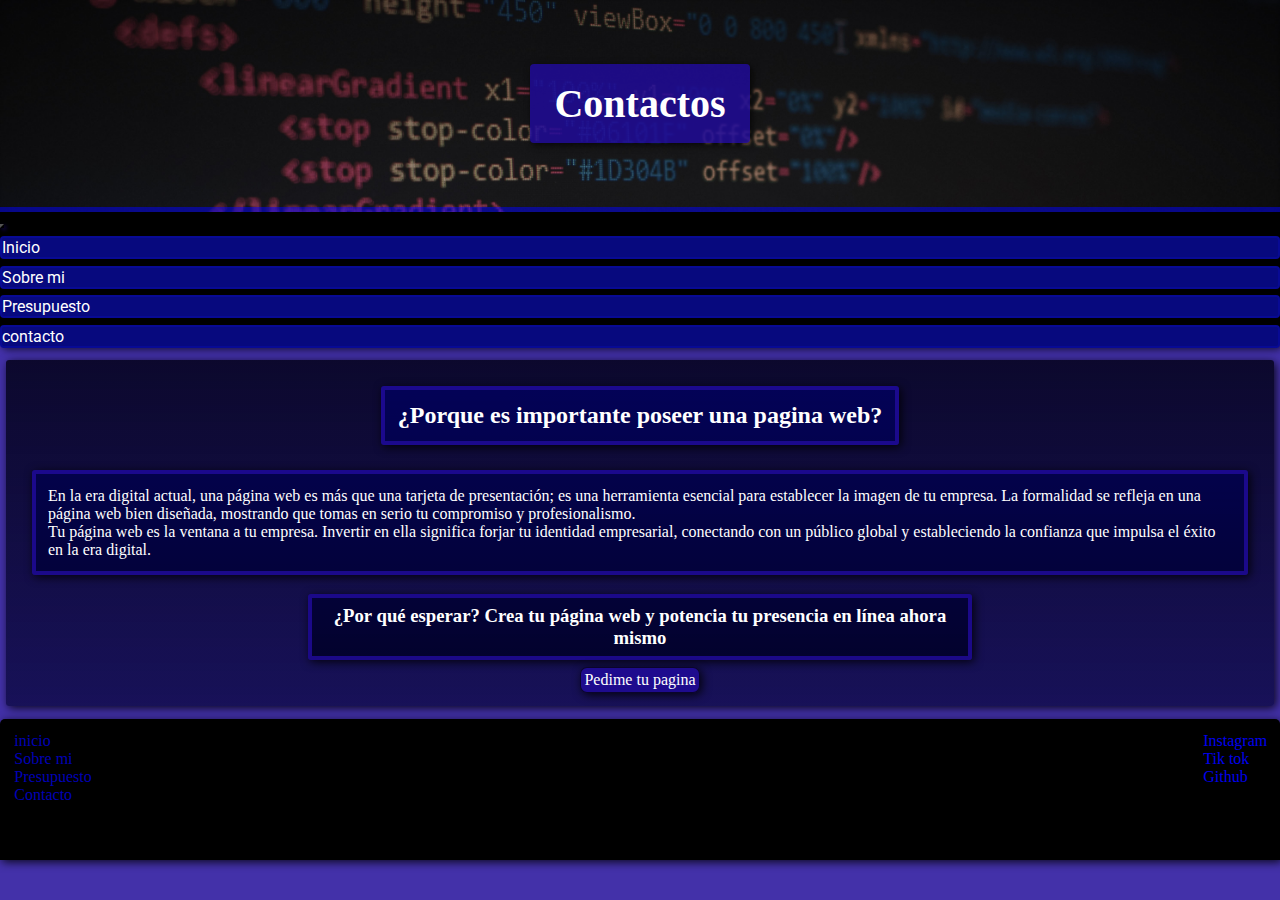
==== html/contaco.html @ cbf7db59 "Primer commit: version 1.0" ====
<!DOCTYPE html>
<html lang="en">
<head>
    <meta charset="UTF-8">
    <meta name="viewport" content="width=device-width, initial-scale=1.0">
    <title>fedePagina</title>
    <link
      href="https://cdn.jsdelivr.net/npm/bootstrap@5.3.1/dist/css/bootstrap.min.css"
      rel="stylesheet"
      integrity="sha384-4bw+/aepP/YC94hEpVNVgiZdgIC5+VKNBQNGCHeKRQN+PtmoHDEXuppvnDJzQIu9"
      crossorigin="anonymous"
    />
    <link rel="stylesheet" href="../css/estilo.css" />
    <link href="https://fonts.googleapis.com/css2?family=Roboto:wght@400;700&display=swap" rel="stylesheet">
</head>
<body class="bodyGeneral">
    <header class="headerGeneral">
        <div class="contPortada">
          <h1 class="tituHeader2 text-uppercase">Contactos</h1>  
        </div>  
        <nav class="navbar ">
            <div class="container-fluid">
              <a class="navbar-brand" href=""></a>
              <button class="navbar-toggler azul" type="button" data-bs-toggle="collapse" data-bs-target="#navbarNav" aria-controls="navbarNav" aria-expanded="false" aria-label="Toggle navigation">
                <span class="navbar-toggler-icon"></span>
              </button>
              <div class="collapse navbar-collapse" id="navbarNav">
                <ul class="navbar-nav">
                  <li class="nav-item lineaGris">
                    <a class="nav-link fuenteHeader" href="../index.html">Inicio</a>
                  </li>
                  <li class="nav-item lineaGris">
                    <a class="nav-link fuenteHeader" href="../html/sobreMi.html">Sobre mi</a>
                  </li>
                  <li class="nav-item lineaGris">
                    <a class="nav-link fuenteHeader" href="../html/presupuesto.html">Presupuesto</a>
                  </li>
                  <li class="nav-item lineaGris">
                    <a class="nav-link fuenteHeader" href="../html/contaco.html">contacto</a>
                  </li>
                </ul>
              </div>
            </div>
          </nav>
      </header>
    <main class="mainGeneral">
      <div class="cajaMain">
        <h2 class="tituMain">¿Porque es importante poseer una pagina web?</h2>
        <div class="parrafo">
          <p class="respuestaMain">En la era digital actual, una página web es más que una tarjeta de presentación; es una herramienta esencial para establecer la imagen de tu empresa. La formalidad se refleja en una página web bien diseñada, mostrando que tomas en serio tu compromiso y profesionalismo.</p>                
          <p class="respuestaMain">Tu página web es la ventana a tu empresa. Invertir en ella significa forjar tu identidad empresarial, conectando con un público global y estableciendo la confianza que impulsa el éxito en la era digital.</p>               </div>   
        </div>
      <div class="cajaMain">
        <h3 class="tituMain">¿Por qué esperar? Crea tu página web y potencia tu presencia en línea ahora mismo</h3>
        <a class="btnMain" href="presupuesto.html"> Pedime tu pagina </a>
      </div>  
    </main>
    <footer class="footerGeneral">
      <div class="cajaFooter">
        <div class="footerIzquierda">
          <ul>
            <li><a class="linkFooter" href="index.html">inicio</a></li>
            <li><a class="linkFooter" href="html/sobreMi.html">Sobre mi</a></li>
            <li><a class="linkFooter" href="html/presupuesto.html">Presupuesto</a></li>
            <li><a class="linkFooter" href="html/contaco.html">Contacto</a></li>
          </ul>
        </div>
        <div class="footerDerecha">
          <ul>
            <li><a href="#">Instagram</a></li>
            <li><a href="#">Tik tok</a></li>
            <li><a href="#">Github</a></li>
          </ul>
        </div>
      </div>
        <h4 class="copyFooter">Copyright © 2023. Todos Los Derechos Reservados</h4>
    </footer>
    <script
    src="https://cdn.jsdelivr.net/npm/bootstrap@5.3.1/dist/js/bootstrap.bundle.min.js"
    integrity="sha384-HwwvtgBNo3bZJJLYd8oVXjrBZt8cqVSpeBNS5n7C8IVInixGAoxmnlMuBnhbgrkm"
    crossorigin="anonymous"
    ></script>   
</body>
</html>
---- css/estilo.css ----
@charset "UTF-8";
.bodyGeneral {
  background-color: rgba(32, 11, 153, 0.842);
}

ul {
  list-style: none;
  padding-left: 0;
}

a {
  text-decoration: none;
}

.headerGeneral {
  background-color: black;
  margin: 0%;
  border-radius: 0px 0px 6px 6px;
  box-shadow: 2px 2px 7px rgba(0, 0, 0, 0.616);
  padding: 0%;
}

.fuenteHeader {
  color: white;
  font-family: "Roboto", sans-serif;
  text-align: center;
  white-space: nowrap;
}

.lineaGris {
  background-color: rgba(9, 11, 153, 0.822);
  border: rgba(9, 11, 153, 0.822) 2px solid;
  border-radius: 4px;
  margin: 0.5% 0%;
}

.imgHeader {
  width: 100%;
  height: auto;
  display: block;
  max-width: 100%;
}

.tituHeader {
  box-shadow: 2px 2px 7px rgba(0, 0, 0, 0.705);
  background-color: rgba(32, 11, 153, 0.842);
  color: #fff;
  padding: 1rem 1.5rem;
  font-size: 250%;
  border-radius: 4px;
  text-align: center;
  margin-top: 20%;
}

.subHeader {
  box-shadow: 2px 2px 7px rgba(0, 0, 0, 0.705);
  background-color: rgba(32, 11, 153, 0.548);
  color: rgba(255, 255, 255, 0.8156862745);
  padding: 1rem 2rem;
  font-size: 160%;
  margin-top: 0%;
  margin-bottom: 20%;
  text-align: center;
  border-radius: 3px;
}

.contPortada {
  display: flex;
  flex-direction: column;
  align-items: center;
  width: 100%;
  background-image: url(../img/florian-olivo-4hbJ-eymZ1o-unsplash.jpg);
  background-size: cover;
  background-repeat: no-repeat;
  border-bottom: rgba(0, 0, 255, 0.5) 5px solid;
}

.azul {
  background-color: rgba(37, 10, 187, 0.808);
  box-shadow: 2px 2px 4px rgba(32, 11, 153, 0.548);
}

@media (max-width: 848px) {
  .tituHeader {
    font-size: 200%;
    margin-top: 40%;
  }
  .subHeader {
    font-size: 120%;
    margin-bottom: 40%;
  }
}
@media (max-width: 642px) {
  .tituHeader {
    font-size: 160%;
    margin-top: 55%;
  }
  .subHeader {
    font-size: 100%;
    margin-bottom: 55%;
  }
}
@media (max-width: 468px) {
  .tituHeader {
    font-size: 120%;
    margin-top: 65%;
    padding: 3%;
  }
  .subHeader {
    font-size: 80%;
    padding: 3%;
    margin-bottom: 65%;
  }
}
.tituHeader2 {
  box-shadow: 2px 2px 7px rgba(0, 0, 0, 0.705);
  background-color: rgba(32, 11, 153, 0.842);
  color: #fff;
  padding: 1rem 1.5rem;
  font-size: 250%;
  border-radius: 4px;
  text-align: center;
  margin-top: 5%;
  margin-bottom: 5%;
}

@media (max-width: 848px) {
  .tituHeader2 {
    font-size: 200%;
    margin-top: 10%;
    margin-bottom: 10%;
  }
}
@media (max-width: 642px) {
  .tituHeader2 {
    font-size: 160%;
    margin-top: 15%;
    margin-bottom: 15%;
  }
}
@media (max-width: 468px) {
  .tituHeader2 {
    font-size: 120%;
    margin-top: 20%;
    margin-bottom: 20%;
    padding: 3%;
  }
}
.mainGeneral {
  background: linear-gradient(to bottom, rgb(0, 0, 0), rgba(1, 1, 68, 0.562));
  background-blend-mode: multiply; /* Puedes ajustar esto según el efecto deseado */
  background-size: cover;
  background-attachment: fixed;
  margin: 1% 0.5%;
  border-radius: 3px;
  padding: 1%;
  display: flex;
  flex-direction: column;
  align-items: center;
  box-shadow: 2px 2px 10px rgba(0, 0, 0, 0.842);
}

.cajaMain {
  display: flex;
  flex-direction: column;
  align-items: center;
}

.tituMain {
  background: linear-gradient(to bottom, rgba(0, 0, 255, 0.5), rgb(0, 0, 0));
  background-blend-mode: soft-light; /* Puedes ajustar esto según el efecto deseado */
  background-size: cover;
  background-attachment: fixed;
  text-align: center;
  margin: 1%;
  padding: 1%;
  color: white;
  border: rgba(32, 11, 153, 0.842) solid 4px;
  border-radius: 3px;
  box-shadow: 2px 2px 10px rgba(0, 0, 0, 0.842);
}

.respuestaMain {
  color: white;
  border-top: none;
}

.parrafo {
  background: linear-gradient(to bottom, rgba(0, 0, 255, 0.5), rgb(0, 0, 0));
  background-blend-mode: soft-light;
  background-size: cover;
  background-attachment: fixed;
  border: rgba(32, 11, 153, 0.842) solid 4px;
  border-radius: 3px;
  box-shadow: 2px 2px 10px rgba(0, 0, 0, 0.842);
  margin: 1%;
  padding: 1%;
}

.btnMain {
  color: white;
  background-color: rgba(32, 11, 153, 0.842);
  border: 1px rgba(7, 4, 26, 0.842) solid;
  border-radius: 7px;
  box-shadow: 2px 2px 10px rgba(0, 0, 0, 0.842);
  padding: 0.5%;
}

.footerGeneral {
  display: flex;
  flex-direction: column;
  background-color: black;
  border-radius: 5px 5px 0px 0px;
  box-shadow: 2px 2px 10px rgba(0, 0, 0, 0.842);
}

.footerDerecha {
  margin: 1%;
}

.footerIzquierda {
  margin: 1%;
}

.copyFooter {
  font-size: 100%;
  text-align: center;
  margin: 1%;
}

.cajaFooter {
  display: flex;
  flex-direction: row;
  justify-content: space-between;
}

.linkFooter {
  margin: 1% 2%;
  color: rgba(0, 0, 255, 0.719);
}

* {
  margin: 0;
  padding: 0;
}

/*# sourceMappingURL=estilo.css.map */
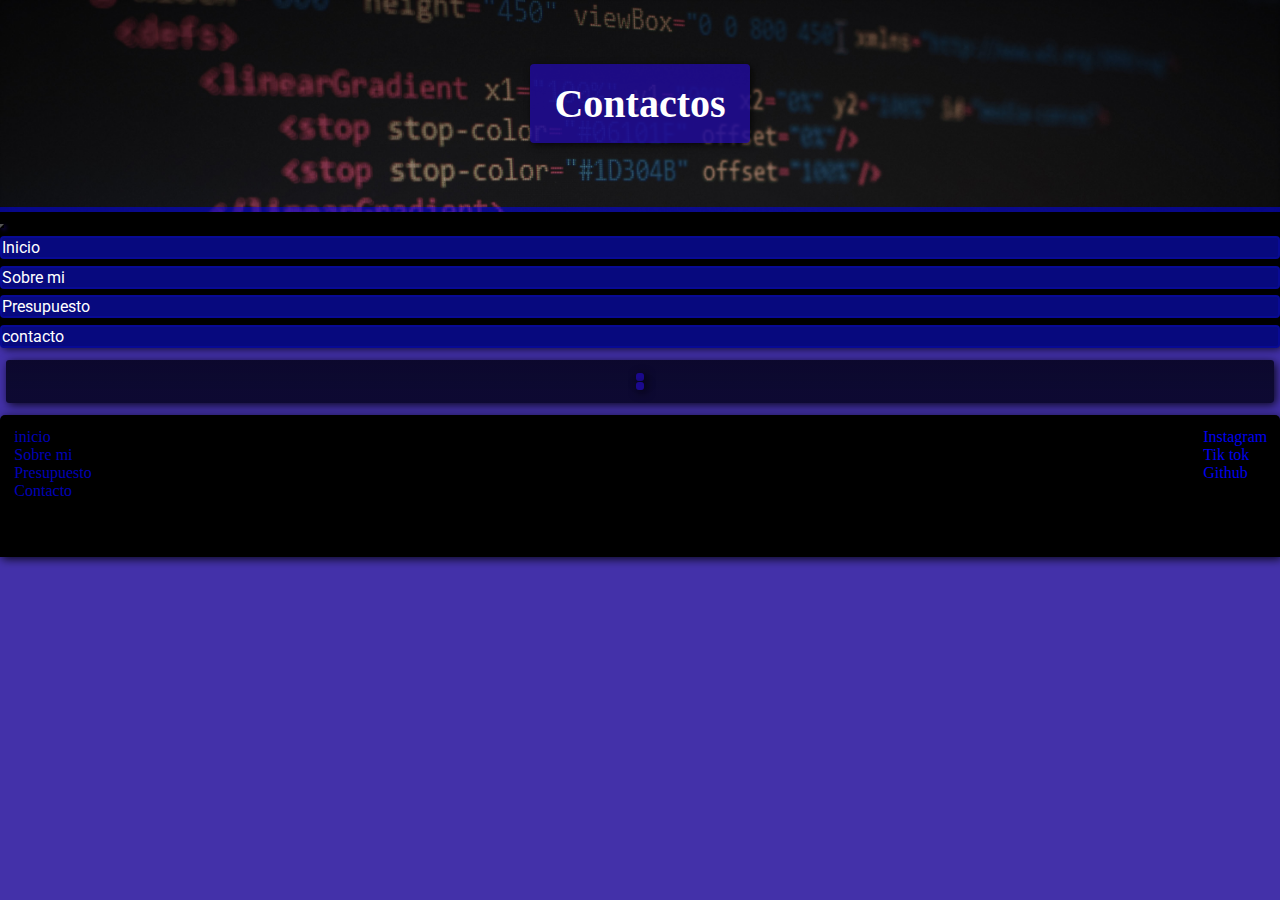
==== commit 0f26b7fd: "Desarrollo de la creacion: version 1.1" ====
--- a/html/contaco.html
+++ b/html/contaco.html
@@ -45,15 +45,12 @@
       </header>
     <main class="mainGeneral">
       <div class="cajaMain">
-        <h2 class="tituMain">¿Porque es importante poseer una pagina web?</h2>
+        <h2 class="tituMain"></h2>
         <div class="parrafo">
-          <p class="respuestaMain">En la era digital actual, una página web es más que una tarjeta de presentación; es una herramienta esencial para establecer la imagen de tu empresa. La formalidad se refleja en una página web bien diseñada, mostrando que tomas en serio tu compromiso y profesionalismo.</p>                
-          <p class="respuestaMain">Tu página web es la ventana a tu empresa. Invertir en ella significa forjar tu identidad empresarial, conectando con un público global y estableciendo la confianza que impulsa el éxito en la era digital.</p>               </div>   
-        </div>
-      <div class="cajaMain">
-        <h3 class="tituMain">¿Por qué esperar? Crea tu página web y potencia tu presencia en línea ahora mismo</h3>
-        <a class="btnMain" href="presupuesto.html"> Pedime tu pagina </a>
-      </div>  
+          <p class="respuestaMain"></p>
+          <p class="respuestaMain"></p>
+          <p class="respuestaMain"></p>
+        </div> 
     </main>
     <footer class="footerGeneral">
       <div class="cajaFooter">
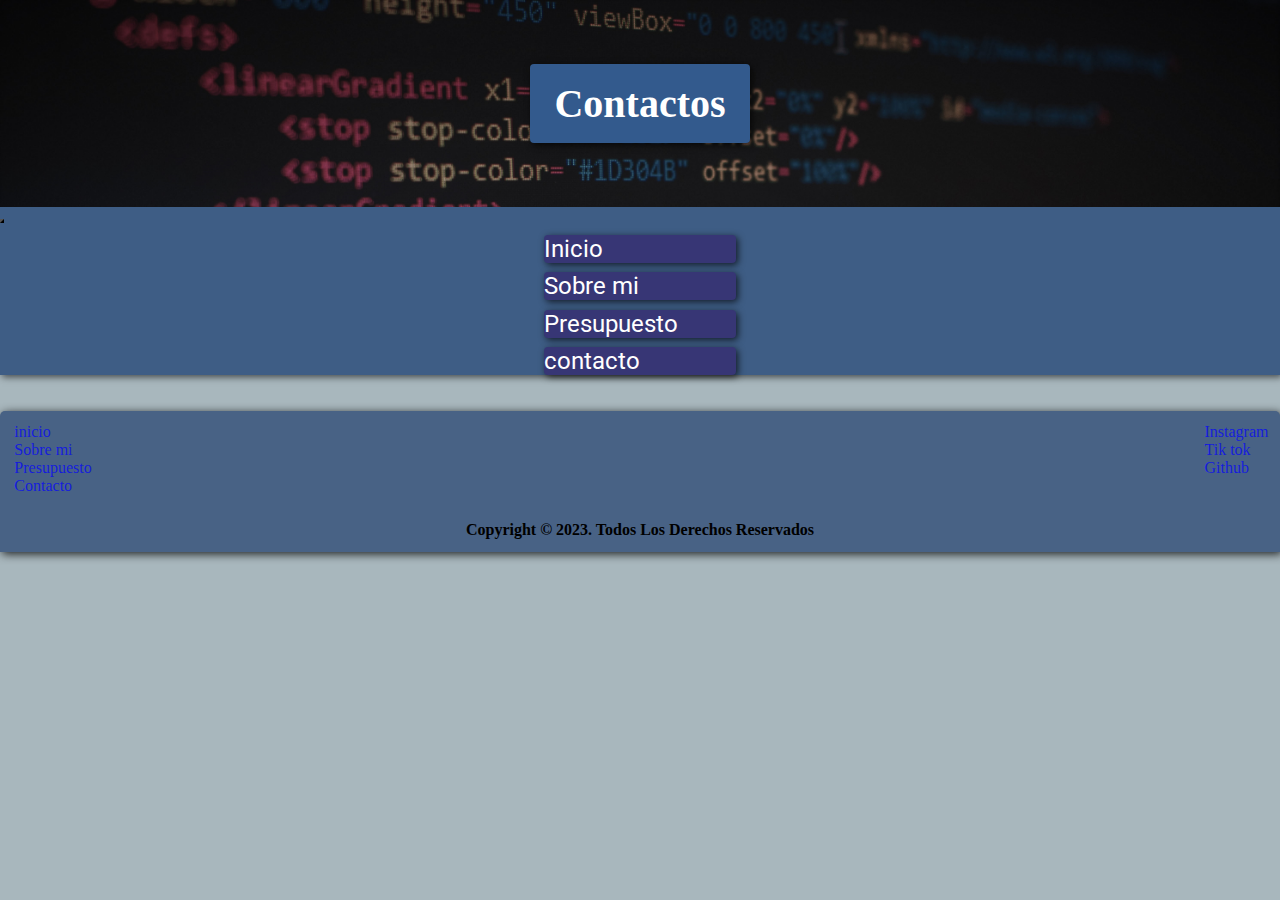
==== commit bfcc2f7c: "Solo falta el  ultimo paso: version 1.4" ====
--- a/html/contaco.html
+++ b/html/contaco.html
@@ -64,9 +64,9 @@
         </div>
         <div class="footerDerecha">
           <ul>
-            <li><a href="#">Instagram</a></li>
-            <li><a href="#">Tik tok</a></li>
-            <li><a href="#">Github</a></li>
+            <li><a class="linkFooter" target="_blank" href="https://www.instagram.com/fede_marcenac/#">Instagram</a></li>
+            <li><a class="linkFooter" target="_blank" href="https://www.tiktok.com/@fede_marcenaccc">Tik tok</a></li>
+            <li><a class="linkFooter" target="_blank" href="https://github.com/FedericoMarcenac">Github</a></li>
           </ul>
         </div>
       </div>
--- a/css/estilo.css
+++ b/css/estilo.css
@@ -1,6 +1,7 @@
-@charset "UTF-8";
 .bodyGeneral {
-  background-color: rgba(32, 11, 153, 0.842);
+  background-color: rgb(168, 183, 189);
+  overflow-y: auto;
+  width: 100%;
 }
 
 ul {
@@ -12,49 +13,55 @@
   text-decoration: none;
 }
 
+body {
+  margin: 0;
+  padding: 0;
+}
+
 .headerGeneral {
-  background-color: black;
+  background-color: rgb(62, 93, 133);
   margin: 0%;
-  border-radius: 0px 0px 6px 6px;
   box-shadow: 2px 2px 7px rgba(0, 0, 0, 0.616);
   padding: 0%;
 }
 
 .fuenteHeader {
   color: white;
+  font-size: 150%;
   font-family: "Roboto", sans-serif;
   text-align: center;
   white-space: nowrap;
 }
 
 .lineaGris {
-  background-color: rgba(9, 11, 153, 0.822);
-  border: rgba(9, 11, 153, 0.822) 2px solid;
+  background-color: rgb(55, 54, 117);
   border-radius: 4px;
-  margin: 0.5% 0%;
+  box-shadow: 2px 2px 7px rgba(0, 0, 0, 0.705);
+  width: 15%;
+  margin: 0.75% auto;
 }
 
 .imgHeader {
   width: 100%;
   height: auto;
   display: block;
-  max-width: 100%;
 }
 
 .tituHeader {
   box-shadow: 2px 2px 7px rgba(0, 0, 0, 0.705);
-  background-color: rgba(32, 11, 153, 0.842);
+  background-color: rgb(62, 93, 133);
   color: #fff;
   padding: 1rem 1.5rem;
   font-size: 250%;
   border-radius: 4px;
   text-align: center;
   margin-top: 20%;
+  align-self: center;
 }
 
 .subHeader {
   box-shadow: 2px 2px 7px rgba(0, 0, 0, 0.705);
-  background-color: rgba(32, 11, 153, 0.548);
+  background-color: rgb(88, 110, 139);
   color: rgba(255, 255, 255, 0.8156862745);
   padding: 1rem 2rem;
   font-size: 160%;
@@ -62,24 +69,31 @@
   margin-bottom: 20%;
   text-align: center;
   border-radius: 3px;
+  align-self: center;
 }
 
 .contPortada {
   display: flex;
   flex-direction: column;
-  align-items: center;
   width: 100%;
-  background-image: url(../img/florian-olivo-4hbJ-eymZ1o-unsplash.jpg);
+  background-image: url(../img/fondonose.jpg);
   background-size: cover;
   background-repeat: no-repeat;
-  border-bottom: rgba(0, 0, 255, 0.5) 5px solid;
 }
 
 .azul {
-  background-color: rgba(37, 10, 187, 0.808);
-  box-shadow: 2px 2px 4px rgba(32, 11, 153, 0.548);
-}
-
+  background-color: rgb(62, 93, 133);
+  border: rgb(62, 93, 133) solid 1p;
+}
+
+@media (max-width: 1098px) {
+  .lineaGris {
+    width: 20%;
+  }
+  .fuenteHeader {
+    font-size: 140%;
+  }
+}
 @media (max-width: 848px) {
   .tituHeader {
     font-size: 200%;
@@ -89,6 +103,12 @@
     font-size: 120%;
     margin-bottom: 40%;
   }
+  .lineaGris {
+    width: 25%;
+  }
+  .fuenteHeader {
+    font-size: 130%;
+  }
 }
 @media (max-width: 642px) {
   .tituHeader {
@@ -98,6 +118,12 @@
   .subHeader {
     font-size: 100%;
     margin-bottom: 55%;
+  }
+  .lineaGris {
+    width: 35%;
+  }
+  .fuenteHeader {
+    font-size: 120%;
   }
 }
 @media (max-width: 468px) {
@@ -111,10 +137,22 @@
     padding: 3%;
     margin-bottom: 65%;
   }
-}
+  .lineaGris {
+    width: 40%;
+  }
+  .fuenteHeader {
+    font-size: 110%;
+  }
+}
+.funciona {
+  position: sticky;
+  top: 0;
+  z-index: 100;
+}
+
 .tituHeader2 {
   box-shadow: 2px 2px 7px rgba(0, 0, 0, 0.705);
-  background-color: rgba(32, 11, 153, 0.842);
+  background-color: rgb(51, 90, 141);
   color: #fff;
   padding: 1rem 1.5rem;
   font-size: 250%;
@@ -122,6 +160,7 @@
   text-align: center;
   margin-top: 5%;
   margin-bottom: 5%;
+  align-self: center;
 }
 
 @media (max-width: 848px) {
@@ -147,52 +186,40 @@
   }
 }
 .mainGeneral {
-  background: linear-gradient(to bottom, rgb(0, 0, 0), rgba(1, 1, 68, 0.562));
-  background-blend-mode: multiply; /* Puedes ajustar esto según el efecto deseado */
+  padding: 1%;
+  display: flex;
+  flex-direction: column;
+  align-items: center;
+  width: 100%;
+}
+
+.cajaMain {
+  display: flex;
+  flex-direction: column;
+  align-items: center;
+}
+
+.tituMain {
+  text-align: center;
+  margin: 1%;
+  margin-top: 5%;
+  padding: 1%;
+  color: black;
+  font-family: "Libre Baskerville", serif;
+}
+
+.respuestaMain {
+  color: black;
+  border-top: none;
+  display: flex;
+  flex-direction: row;
+  align-items: center;
+}
+
+.parrafo {
   background-size: cover;
   background-attachment: fixed;
-  margin: 1% 0.5%;
   border-radius: 3px;
-  padding: 1%;
-  display: flex;
-  flex-direction: column;
-  align-items: center;
-  box-shadow: 2px 2px 10px rgba(0, 0, 0, 0.842);
-}
-
-.cajaMain {
-  display: flex;
-  flex-direction: column;
-  align-items: center;
-}
-
-.tituMain {
-  background: linear-gradient(to bottom, rgba(0, 0, 255, 0.5), rgb(0, 0, 0));
-  background-blend-mode: soft-light; /* Puedes ajustar esto según el efecto deseado */
-  background-size: cover;
-  background-attachment: fixed;
-  text-align: center;
-  margin: 1%;
-  padding: 1%;
-  color: white;
-  border: rgba(32, 11, 153, 0.842) solid 4px;
-  border-radius: 3px;
-  box-shadow: 2px 2px 10px rgba(0, 0, 0, 0.842);
-}
-
-.respuestaMain {
-  color: white;
-  border-top: none;
-}
-
-.parrafo {
-  background: linear-gradient(to bottom, rgba(0, 0, 255, 0.5), rgb(0, 0, 0));
-  background-blend-mode: soft-light;
-  background-size: cover;
-  background-attachment: fixed;
-  border: rgba(32, 11, 153, 0.842) solid 4px;
-  border-radius: 3px;
-  box-shadow: 2px 2px 10px rgba(0, 0, 0, 0.842);
   margin: 1%;
   padding: 1%;
 }
@@ -204,12 +231,166 @@
   border-radius: 7px;
   box-shadow: 2px 2px 10px rgba(0, 0, 0, 0.842);
   padding: 0.5%;
-}
-
+  margin-top: 2%;
+  margin-bottom: 3%;
+}
+
+.margenDerecha {
+  margin-right: 20%;
+}
+
+.margenIzquierda {
+  margin-left: 20%;
+}
+
+.imgParrafo {
+  width: 20%;
+  height: auto;
+  margin: 2%;
+  margin-top: 4%;
+  border: black 2px solid;
+  border-radius: 5px;
+  box-shadow: 2px 2px 7px black;
+}
+
+.arreglando {
+  width: 20%;
+}
+
+@media (max-width: 1046px) {
+  .imgParrafo {
+    width: 24%;
+  }
+  .arreglando {
+    width: 24%;
+  }
+}
+@media (max-width: 912px) {
+  .imgParrafo {
+    width: 28%;
+  }
+  .areglando {
+    width: 28%;
+  }
+}
+@media (max-width: 780px) {
+  .imgParrafo {
+    width: 30%;
+  }
+  .arreglando {
+    width: 30%;
+  }
+}
+@media (max-width: 654px) {
+  .imgParrafo {
+    width: 32%;
+  }
+  .arreglando {
+    width: 32%;
+  }
+}
+@media (max-width: 516px) {
+  .imgParrafo {
+    width: 34%;
+  }
+  .arreglando {
+    width: 34%;
+  }
+}
+@media (max-width: 442px) {
+  .imgParrafo {
+    width: 36%;
+  }
+  .arreglando {
+    width: 36%;
+  }
+}
+@media (max-width: 362px) {
+  .imgParrafo {
+    width: 38%;
+  }
+  .arregladno {
+    width: 38%;
+  }
+}
+@media (max-width: 282px) {
+  .imgParrafo {
+    width: 40%;
+  }
+  .arreglando {
+    width: 40%;
+  }
+}
+.txtParrafo {
+  margin: 7% 1%;
+  padding: 1%;
+  font-family: "Libre Baskerville", serif;
+  font-size: 120%;
+  float: right;
+  clear: right;
+}
+
+.separador {
+  border: 0.5px solid rgba(85, 85, 85, 0.603);
+  box-shadow: 10px 10px 7px rgb(109, 109, 109);
+  width: 70%;
+  margin: 20px auto;
+}
+
+.sobreMiTitu {
+  display: flex;
+  flex-direction: column;
+  margin-top: 5%;
+}
+
+.circulo {
+  border-radius: 50%;
+}
+
+.margenDerecha {
+  margin-right: 20%;
+}
+
+.margenIzquierda {
+  margin-left: 20%;
+}
+
+@media (max-width: 914px) {
+  .margenDerecha {
+    margin-right: 10%;
+  }
+  .margenIzquierda {
+    margin-left: 10%;
+  }
+}
+@media (max-width: 614px) {
+  .margenDerecha {
+    margin-right: 5%;
+  }
+  .margenIzquierda {
+    margin-left: 5%;
+  }
+}
+@media (max-width: 522px) {
+  .margenDerecha {
+    margin-right: 2.5%;
+  }
+  .margenIzquierda {
+    margin-left: 2.5%;
+  }
+}
+@media (max-width: 432px) {
+  .margenDerecha {
+    margin-right: 1.25%;
+  }
+  .margenIzquierda {
+    margin-left: 1.25%;
+  }
+}
 .footerGeneral {
   display: flex;
   flex-direction: column;
-  background-color: black;
+  background-color: rgb(72, 98, 133);
   border-radius: 5px 5px 0px 0px;
   box-shadow: 2px 2px 10px rgba(0, 0, 0, 0.842);
 }
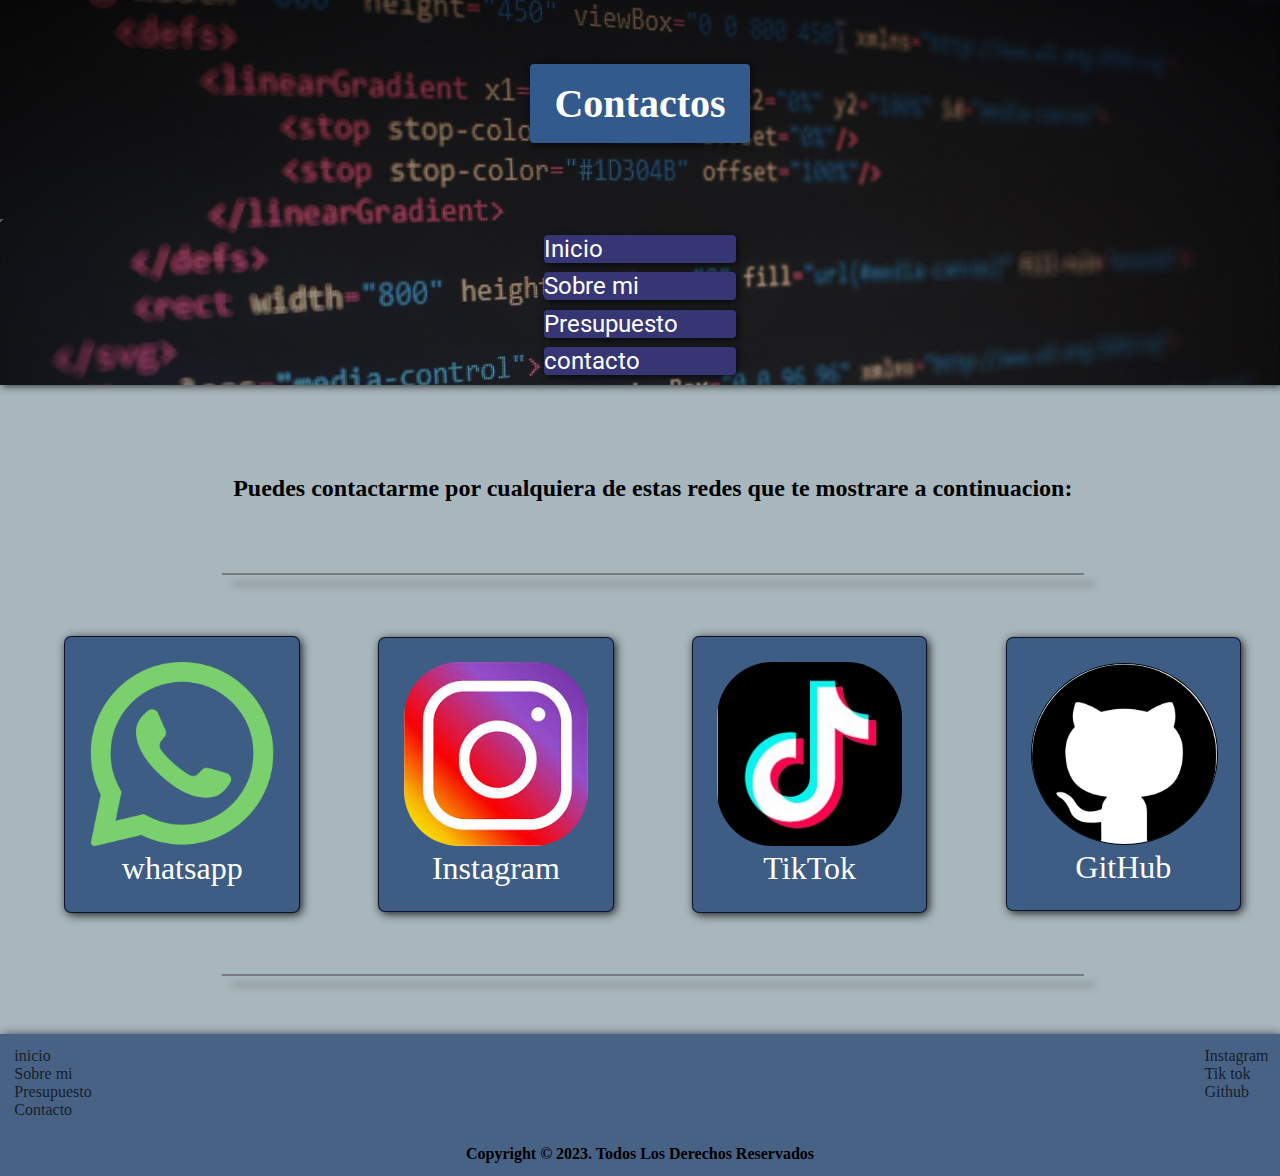
==== commit 589a1dcc: "Si les gusta, entonces este es el fin: version 1.5" ====
--- a/html/contaco.html
+++ b/html/contaco.html
@@ -14,10 +14,9 @@
     <link href="https://fonts.googleapis.com/css2?family=Roboto:wght@400;700&display=swap" rel="stylesheet">
 </head>
 <body class="bodyGeneral">
-    <header class="headerGeneral">
+    <header class="headerGeneral pegajoso2">
         <div class="contPortada">
           <h1 class="tituHeader2 text-uppercase">Contactos</h1>  
-        </div>  
         <nav class="navbar ">
             <div class="container-fluid">
               <a class="navbar-brand" href=""></a>
@@ -42,24 +41,56 @@
               </div>
             </div>
           </nav>
+        </div>
       </header>
-    <main class="mainGeneral">
-      <div class="cajaMain">
-        <h2 class="tituMain"></h2>
-        <div class="parrafo">
-          <p class="respuestaMain"></p>
-          <p class="respuestaMain"></p>
-          <p class="respuestaMain"></p>
-        </div> 
-    </main>
+      <main class="mainGeneral">
+        <div class="cajaMain">
+          <h2 class="tituMain">Puedes contactarme por cualquiera de estas redes que te mostrare a continuacion:</h2>
+          <div class="parrafo">
+            <div class="separador"></div>
+            <ul class="cajaRedes">
+              
+              <a href="https://api.whatsapp.com/send?phone=542923463668" target="_blank">
+              <li class="cajaWpp">
+               <img class="logoWpp2" src="/img/logoWpp1.png" alt="">
+               <a class="txtWpp " href="https://api.whatsapp.com/send?phone=542923463668" target="_blank">whatsapp
+              </li>
+              </a>
+
+              <a href="https://www.instagram.com/@fede_marcenac/#" target="_blank">
+              <li class="cajaWpp">
+                <img class="logoWpp2 circulo2" src="/img/logoInsta.jfif" alt="">
+                <a class="txtWpp " href="https://www.instagram.com/@fede_marcenac/#" target="_blank">Instagram
+              </li>
+            </a>
+
+            <a href="https://www.tiktok.com/@fede_marcenaccc/" target="_blank">
+              <li class="cajaWpp">
+                <img class="logoWpp2 circulo2" src="/img/tiktok.jpg" alt="">
+                <a class="txtWpp" href="https://www.tiktok.com/@fede_marcenaccc/" target="_blank">TikTok
+              </li>
+            </a>
+
+            <a href="https://github.com/FedericoMarcenac" target="_blank">
+              <li class="cajaWpp">
+                <img class="logoWpp2 ultimoPerdon" src="/img/github2.jpg" alt="">
+                <a class="txtWpp " href="https://github.com/FedericoMarcenac" target="_blank">GitHub
+              </li>
+            </a>
+            
+            </ul>
+            <div class="separador"></div>  
+          </div>   
+      </div>  
+      </main>
     <footer class="footerGeneral">
       <div class="cajaFooter">
         <div class="footerIzquierda">
           <ul>
-            <li><a class="linkFooter" href="index.html">inicio</a></li>
-            <li><a class="linkFooter" href="html/sobreMi.html">Sobre mi</a></li>
-            <li><a class="linkFooter" href="html/presupuesto.html">Presupuesto</a></li>
-            <li><a class="linkFooter" href="html/contaco.html">Contacto</a></li>
+            <li><a class="linkFooter" href="/index.html">inicio</a></li>
+            <li><a class="linkFooter" href="/html/sobreMi.html">Sobre mi</a></li>
+            <li><a class="linkFooter" href="/html/presupuesto.html">Presupuesto</a></li>
+            <li><a class="linkFooter" href="/html/contaco.html">Contacto</a></li>
           </ul>
         </div>
         <div class="footerDerecha">
--- a/css/estilo.css
+++ b/css/estilo.css
@@ -185,6 +185,17 @@
     padding: 3%;
   }
 }
+.pegajoso {
+  position: sticky;
+  top: -106%;
+}
+
+.pegajoso2 {
+  position: sticky;
+  top: -33%;
+  transition: transform 0.5s ease;
+}
+
 .mainGeneral {
   padding: 1%;
   display: flex;
@@ -226,21 +237,30 @@
 
 .btnMain {
   color: white;
-  background-color: rgba(32, 11, 153, 0.842);
+  text-align: center;
+  background-color: rgb(62, 93, 133);
   border: 1px rgba(7, 4, 26, 0.842) solid;
   border-radius: 7px;
   box-shadow: 2px 2px 10px rgba(0, 0, 0, 0.842);
-  padding: 0.5%;
+  padding: 1%;
   margin-top: 2%;
   margin-bottom: 3%;
 }
 
-.margenDerecha {
-  margin-right: 20%;
-}
-
-.margenIzquierda {
-  margin-left: 20%;
+.imgEtiqueta {
+  width: 110%;
+  height: auto;
+  margin: 10%;
+  margin-top: 4%;
+  border: black 2px solid;
+  border-radius: 5px;
+  box-shadow: 2px 2px 7px black;
+}
+
+.etiquetaPadre {
+  display: flex;
+  flex-direction: column;
+  align-items: center;
 }
 
 .imgParrafo {
@@ -328,6 +348,7 @@
   font-size: 120%;
   float: right;
   clear: right;
+  text-align: justify;
 }
 
 .separador {
@@ -348,11 +369,11 @@
 }
 
 .margenDerecha {
-  margin-right: 20%;
+  margin-right: 15%;
 }
 
 .margenIzquierda {
-  margin-left: 20%;
+  margin-left: 15%;
 }
 
 @media (max-width: 914px) {
@@ -387,11 +408,87 @@
     margin-left: 1.25%;
   }
 }
+.logoWpp {
+  width: 20%;
+}
+
+.parejo {
+  font-size: 150%;
+  width: 80%;
+  height: auto;
+}
+
+@media (max-width: 634px) {
+  .parejo {
+    font-size: 100%;
+  }
+}
+.cajaRedes {
+  margin-top: 5%;
+  margin-bottom: 5%;
+  display: flex;
+  flex-direction: row;
+  justify-content: space-between;
+  flex-wrap: wrap;
+  align-items: center;
+}
+
+.cajaWpp {
+  width: 15%;
+  background-color: rgb(62, 93, 133);
+  border: 1px rgba(7, 4, 26, 0.842) solid;
+  border-radius: 7px;
+  box-shadow: 2px 2px 10px rgba(0, 0, 0, 0.842);
+  padding: 2%;
+  display: flex;
+  flex-direction: column;
+  align-items: center;
+}
+
+@media screen and (max-width: 914px) {
+  .cajaWpp {
+    flex-direction: none;
+    width: 30%;
+    margin-bottom: 20px;
+    margin: 3% 10%;
+  }
+}
+.logoWpp2 {
+  max-width: 100%;
+  align-items: center;
+}
+
+.txtWpp {
+  font-size: 200%;
+  color: white;
+}
+
+.circulo2 {
+  border-radius: 30%;
+}
+
+.ultimoPerdon {
+  border-radius: 50%;
+  border: solid 1px black;
+}
+
+@media (max-width: 1014px) {
+  .logoWpp2 {
+    width: 90%;
+  }
+  .txtWpp {
+    font-size: 150%;
+  }
+}
+@media (max-width: 402x) {
+  .txtWpp {
+    font-size: 30%;
+  }
+}
 .footerGeneral {
   display: flex;
   flex-direction: column;
   background-color: rgb(72, 98, 133);
-  border-radius: 5px 5px 0px 0px;
   box-shadow: 2px 2px 10px rgba(0, 0, 0, 0.842);
 }
 
@@ -417,7 +514,7 @@
 
 .linkFooter {
   margin: 1% 2%;
-  color: rgba(0, 0, 255, 0.719);
+  color: rgba(0, 0, 0, 0.719);
 }
 
 * {
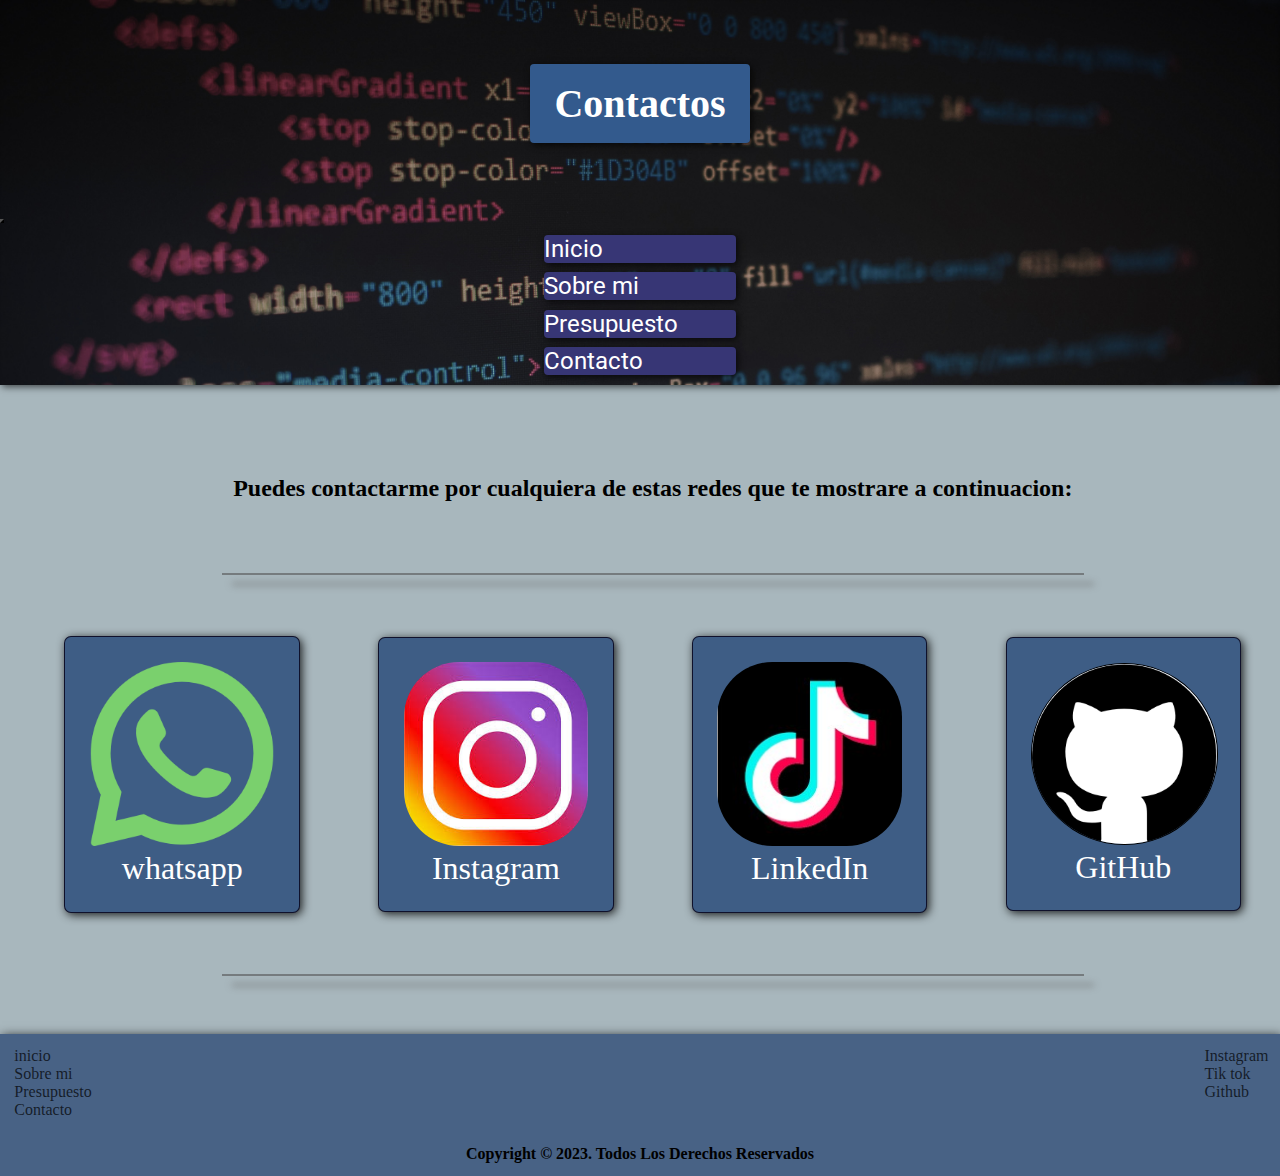
==== commit 4bd4a250: "falto, falta, y faltara pero  lo subire: version 1.8" ====
--- a/html/contaco.html
+++ b/html/contaco.html
@@ -3,7 +3,8 @@
 <head>
     <meta charset="UTF-8">
     <meta name="viewport" content="width=device-width, initial-scale=1.0">
-    <title>fedePagina</title>
+    <title>Contactos</title>
+    <link rel="icon" href="../img/favicon.png" type="image/png">
     <link
       href="https://cdn.jsdelivr.net/npm/bootstrap@5.3.1/dist/css/bootstrap.min.css"
       rel="stylesheet"
@@ -35,7 +36,7 @@
                     <a class="nav-link fuenteHeader" href="../html/presupuesto.html">Presupuesto</a>
                   </li>
                   <li class="nav-item lineaGris">
-                    <a class="nav-link fuenteHeader" href="../html/contaco.html">contacto</a>
+                    <a class="nav-link fuenteHeader" href="../html/contaco.html">Contacto</a>
                   </li>
                 </ul>
               </div>
@@ -52,28 +53,28 @@
               
               <a href="https://api.whatsapp.com/send?phone=542923463668" target="_blank">
               <li class="cajaWpp">
-               <img class="logoWpp2" src="/img/logoWpp1.png" alt="">
+               <img class="logoWpp2" src="../img/logoWpp1.png" alt="">
                <a class="txtWpp " href="https://api.whatsapp.com/send?phone=542923463668" target="_blank">whatsapp
               </li>
               </a>
 
-              <a href="https://www.instagram.com/@fede_marcenac/#" target="_blank">
+              <a href="https://www.instagram.com/fede_marcenac/" target="_blank">
               <li class="cajaWpp">
-                <img class="logoWpp2 circulo2" src="/img/logoInsta.jfif" alt="">
-                <a class="txtWpp " href="https://www.instagram.com/@fede_marcenac/#" target="_blank">Instagram
+                <img class="logoWpp2 circulo2" src="../img/logoInsta.jfif" alt="">
+                <a class="txtWpp " href="https://www.instagram.com/fede_marcenac/" target="_blank">Instagram
               </li>
             </a>
 
-            <a href="https://www.tiktok.com/@fede_marcenaccc/" target="_blank">
+            <a href="https://www.linkedin.com/in/federico-marcenac-546ab228b/" target="_blank">
               <li class="cajaWpp">
-                <img class="logoWpp2 circulo2" src="/img/tiktok.jpg" alt="">
-                <a class="txtWpp" href="https://www.tiktok.com/@fede_marcenaccc/" target="_blank">TikTok
+                <img class="logoWpp2 circulo2" src="../img/tiktok.jpg" alt="">
+                <a class="txtWpp" href="https://www.linkedin.com/in/federico-marcenac-546ab228b/" target="_blank">LinkedIn
               </li>
             </a>
 
             <a href="https://github.com/FedericoMarcenac" target="_blank">
               <li class="cajaWpp">
-                <img class="logoWpp2 ultimoPerdon" src="/img/github2.jpg" alt="">
+                <img class="logoWpp2 ultimoPerdon" src="../img/github2.jpg" alt="">
                 <a class="txtWpp " href="https://github.com/FedericoMarcenac" target="_blank">GitHub
               </li>
             </a>
@@ -95,7 +96,7 @@
         </div>
         <div class="footerDerecha">
           <ul>
-            <li><a class="linkFooter" target="_blank" href="https://www.instagram.com/fede_marcenac/#">Instagram</a></li>
+            <li><a class="linkFooter" target="_blank" href="https://www.instagram.com/fede_marcenac/">Instagram</a></li>
             <li><a class="linkFooter" target="_blank" href="https://www.tiktok.com/@fede_marcenaccc">Tik tok</a></li>
             <li><a class="linkFooter" target="_blank" href="https://github.com/FedericoMarcenac">Github</a></li>
           </ul>
--- a/css/estilo.css
+++ b/css/estilo.css
@@ -188,11 +188,12 @@
 .pegajoso {
   position: sticky;
   top: -106%;
+  transition: transform 0.5s ease;
 }
 
 .pegajoso2 {
   position: sticky;
-  top: -33%;
+  top: -32%;
   transition: transform 0.5s ease;
 }
 
@@ -242,19 +243,13 @@
   border: 1px rgba(7, 4, 26, 0.842) solid;
   border-radius: 7px;
   box-shadow: 2px 2px 10px rgba(0, 0, 0, 0.842);
-  padding: 1%;
+  padding: 2%;
   margin-top: 2%;
   margin-bottom: 3%;
 }
 
 .imgEtiqueta {
   width: 110%;
-  height: auto;
-  margin: 10%;
-  margin-top: 4%;
-  border: black 2px solid;
-  border-radius: 5px;
-  box-shadow: 2px 2px 7px black;
 }
 
 .etiquetaPadre {
@@ -273,6 +268,10 @@
   box-shadow: 2px 2px 7px black;
 }
 
+.imgEtiqueta {
+  width: 110%;
+}
+
 .arreglando {
   width: 20%;
 }
@@ -391,6 +390,9 @@
   .margenIzquierda {
     margin-left: 5%;
   }
+  .txtParrafo {
+    font-size: 100%;
+  }
 }
 @media (max-width: 522px) {
   .margenDerecha {
@@ -418,7 +420,7 @@
   height: auto;
 }
 
-@media (max-width: 634px) {
+@media (max-width: 802px) {
   .parejo {
     font-size: 100%;
   }
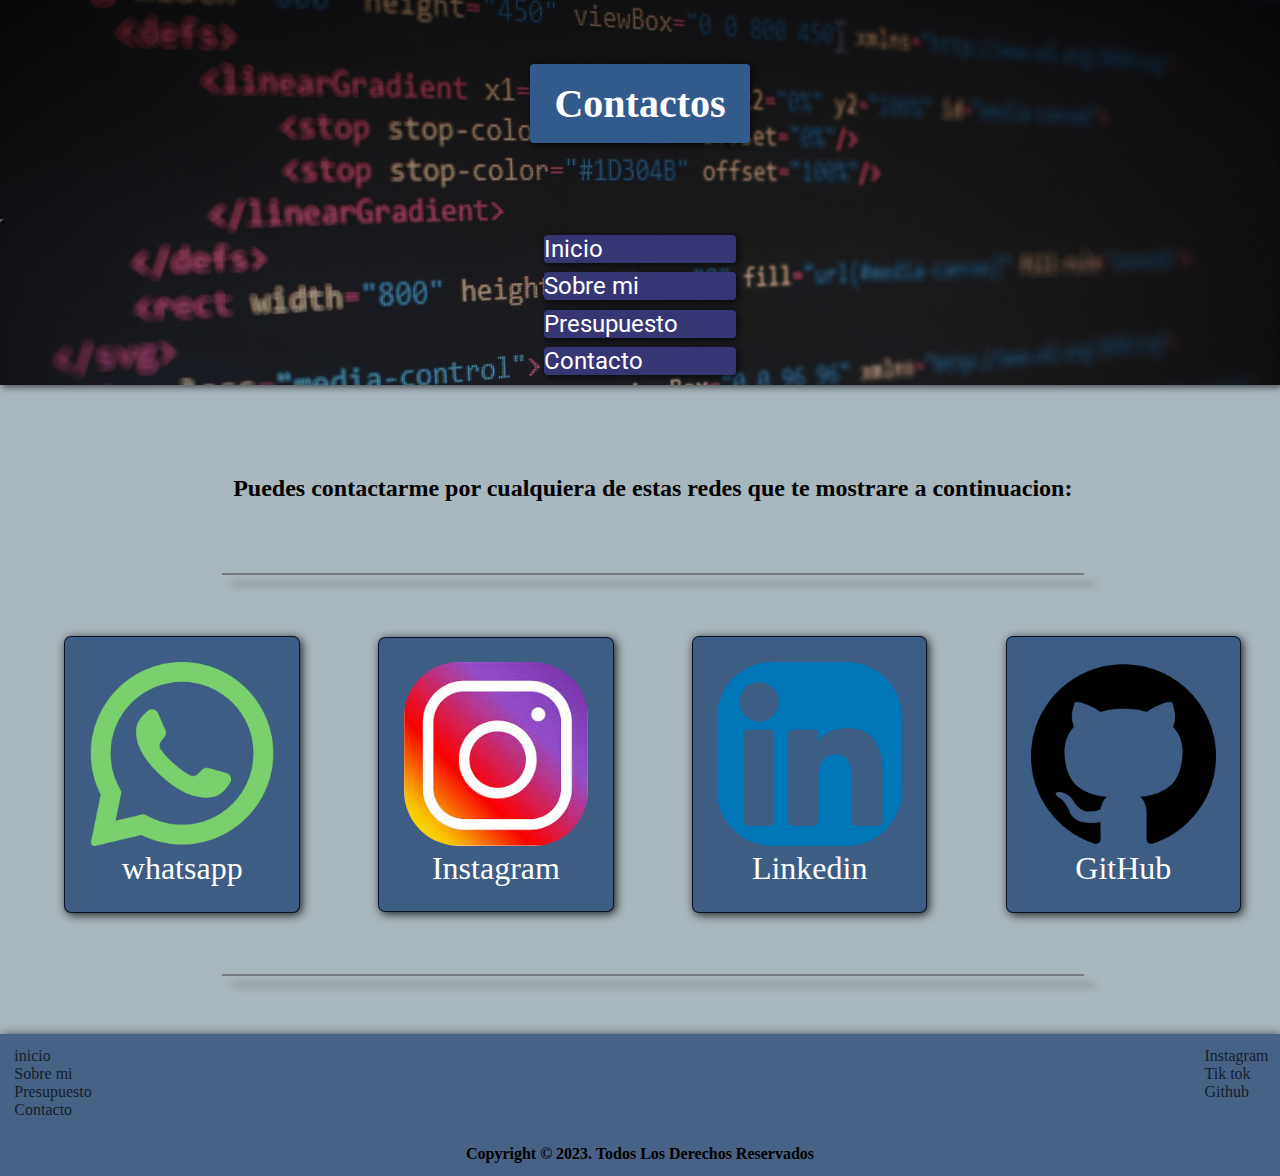
==== commit b416c602: "falto, falta, y faltara, no lo subi, realmente nose cuando pasara: version 1.9" ====
--- a/html/contaco.html
+++ b/html/contaco.html
@@ -67,14 +67,14 @@
 
             <a href="https://www.linkedin.com/in/federico-marcenac-546ab228b/" target="_blank">
               <li class="cajaWpp">
-                <img class="logoWpp2 circulo2" src="../img/tiktok.jpg" alt="">
-                <a class="txtWpp" href="https://www.linkedin.com/in/federico-marcenac-546ab228b/" target="_blank">LinkedIn
+                <img class="logoWpp2 circulo2" src="../img/174857.png" alt="">
+                <a class="txtWpp" href="https://www.linkedin.com/in/federico-marcenac-546ab228b/" target="_blank">Linkedin
               </li>
             </a>
 
             <a href="https://github.com/FedericoMarcenac" target="_blank">
               <li class="cajaWpp">
-                <img class="logoWpp2 ultimoPerdon" src="../img/github2.jpg" alt="">
+                <img class="logoWpp2" src="../img/25231.png" alt="">
                 <a class="txtWpp " href="https://github.com/FedericoMarcenac" target="_blank">GitHub
               </li>
             </a>
